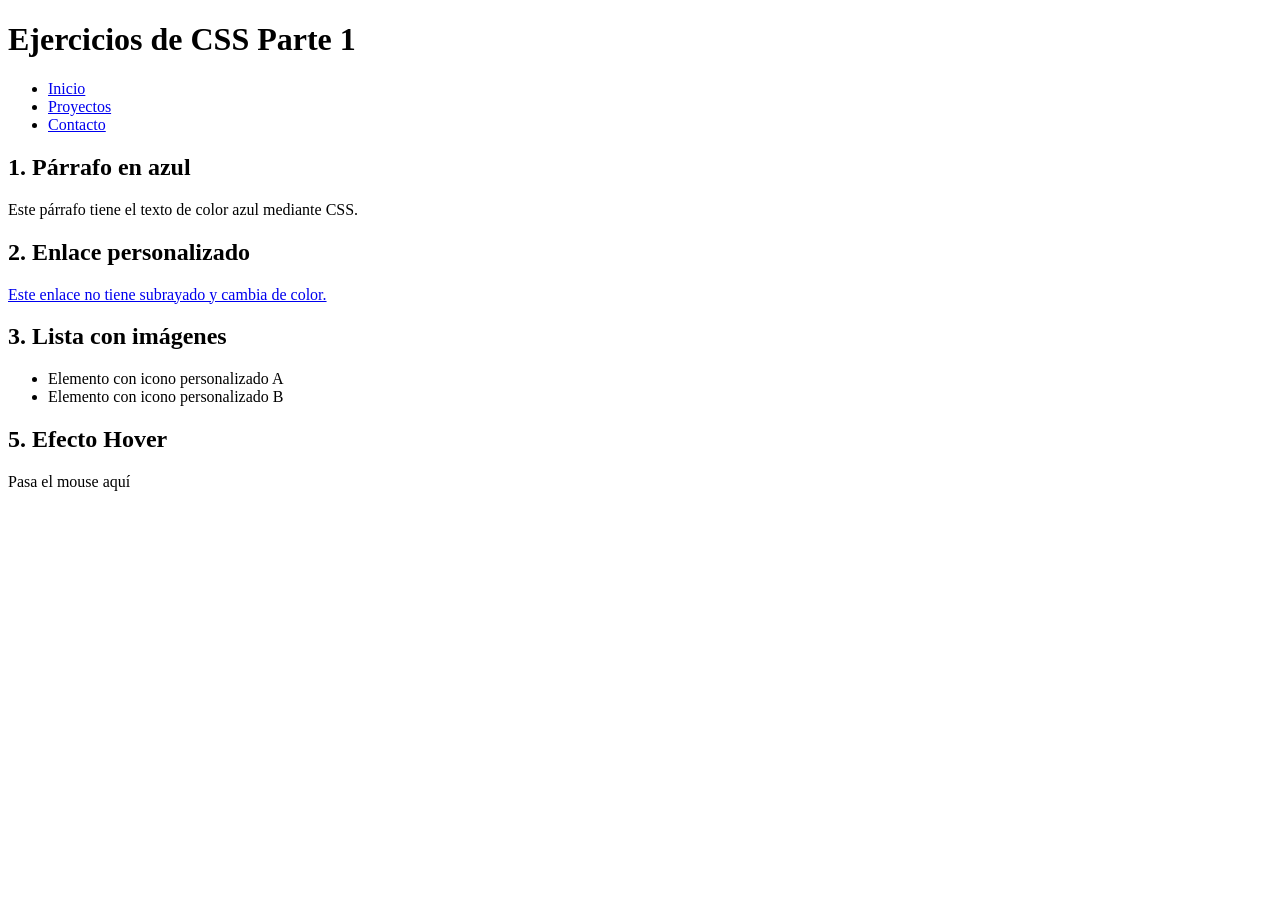
==== htmlycss.html @ f872034f "ejercicios css" ====
<!DOCTYPE html>
<html lang="es">
<head>
    <meta charset="UTF-8">
    <meta name="viewport" content="width=device-width, initial-scale=1.0">
    <title>Resolución Ejercicios CSS</title>
    <link rel="stylesheet" href="style.css">
</head>
<body>

    <header>
        <h1>Ejercicios de CSS Parte 1</h1>
        <nav>
            <ul>
                <li><a href="#">Inicio</a></li>
                <li><a href="#">Proyectos</a></li>
                <li><a href="#">Contacto</a></li>
            </ul>
        </nav>
    </header>

    <main>
        <section>
            <h2>1. Párrafo en azul</h2>
            <p class="texto-azul">Este párrafo tiene el texto de color azul mediante CSS.</p>
        </section>

        <section>
            <h2>2. Enlace personalizado</h2>
            <a href="https://google.com" class="enlace-limpio">Este enlace no tiene subrayado y cambia de color.</a>
        </section>

        <section>
            <h2>3. Lista con imágenes</h2>
            <ul class="lista-custom">
                <li>Elemento con icono personalizado A</li>
                <li>Elemento con icono personalizado B</li>
            </ul>
        </section>

        <section>
            <h2>5. Efecto Hover</h2>
            <div class="caja-animada">
                Pasa el mouse aquí
            </div>
        </section>
    </main>

</body>
</html>
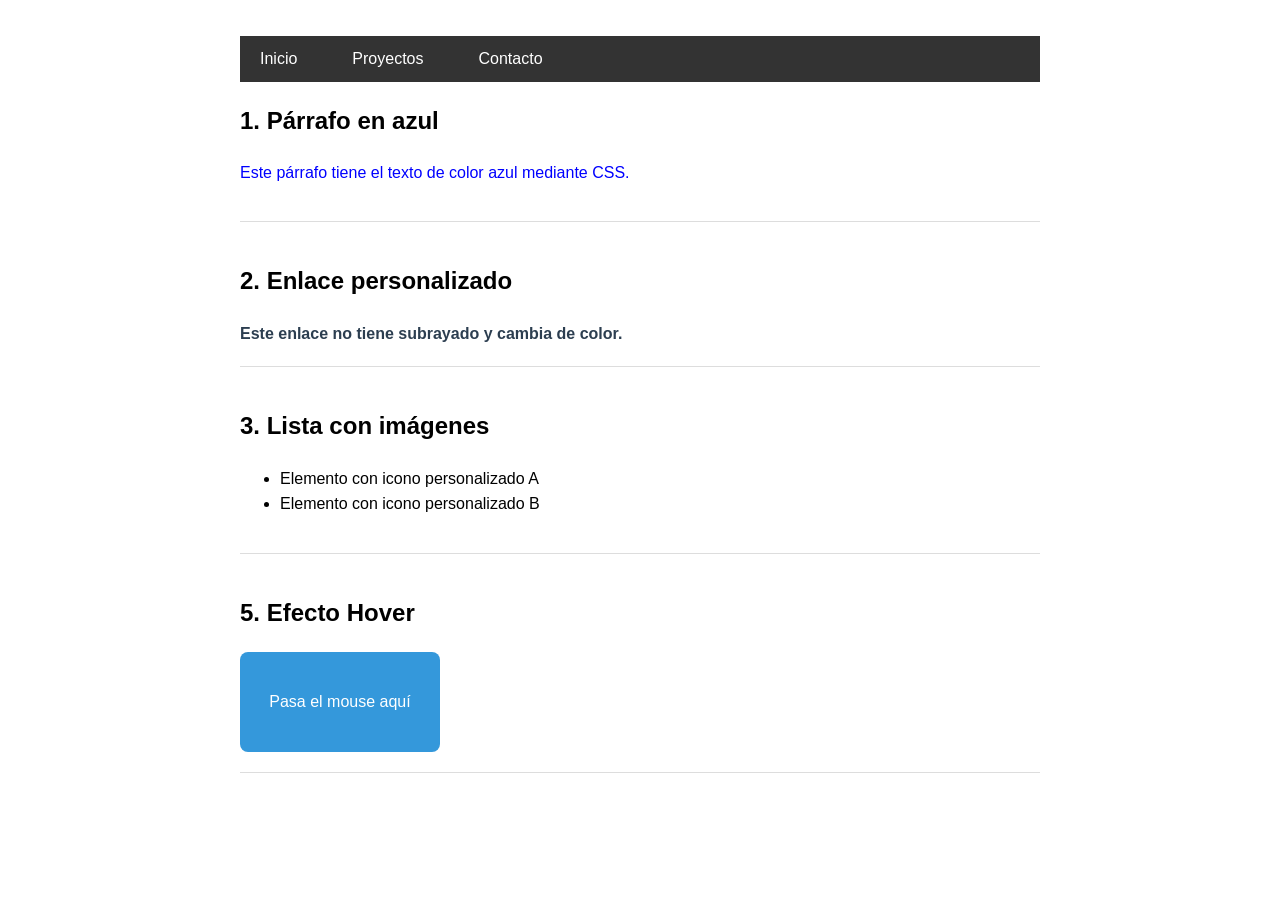
==== commit d2e73a21: "corregido un error del html" ====
--- a/htmlycss.html
+++ b/htmlycss.html
@@ -4,12 +4,11 @@
     <meta charset="UTF-8">
     <meta name="viewport" content="width=device-width, initial-scale=1.0">
     <title>Resolución Ejercicios CSS</title>
-    <link rel="stylesheet" href="style.css">
+    <link rel="stylesheet" href="htmlycss.css">
 </head>
 <body>
 
     <header>
-        <h1>Ejercicios de CSS Parte 1</h1>
         <nav>
             <ul>
                 <li><a href="#">Inicio</a></li>
--- a/htmlycss.css
+++ b/htmlycss.css
@@ -0,0 +1,74 @@
+body {
+    font-family: sans-serif;
+    line-height: 1.6;
+    padding: 20px;
+    max-width: 800px;
+    margin: auto;
+}
+
+section {
+    margin-bottom: 40px;
+    border-bottom: 1px solid #ddd;
+    padding-bottom: 20px;
+}
+
+.texto-azul {
+    color: blue;
+}
+
+.enlace-limpio {
+    color: #2c3e50;
+    text-decoration: none;
+    font-weight: bold;
+}
+
+.enlace-limpio:hover {
+    color: #e74c3c;
+}
+
+.lista-custom {
+    list-style-image: url('https://cdn-icons-png.flaticon.com/16/5277/5277520.png');
+}
+
+
+nav ul {
+    list-style-type: none;
+    padding: 0;
+    display: flex; 
+    background-color: #333;
+}
+
+nav ul li {
+    margin-right: 15px;
+}
+
+nav ul li a {
+    display: block;
+    color: white;
+    padding: 10px 20px;
+    text-decoration: none;
+}
+
+nav ul li a:hover {
+    background-color: #555;
+}
+
+
+.caja-animada {
+    width: 200px;
+    height: 100px;
+    background-color: #3498db;
+    color: white;
+    display: flex;
+    align-items: center;
+    justify-content: center;
+    border-radius: 8px;
+    transition: all 0.4s ease; 
+}
+
+.caja-animada:hover {
+    background-color: #9b59b6;
+    transform: scale(1.1) rotate(5deg);
+    box-shadow: 0 10px 20px rgba(0,0,0,0.2);
+    cursor: pointer;
+}
